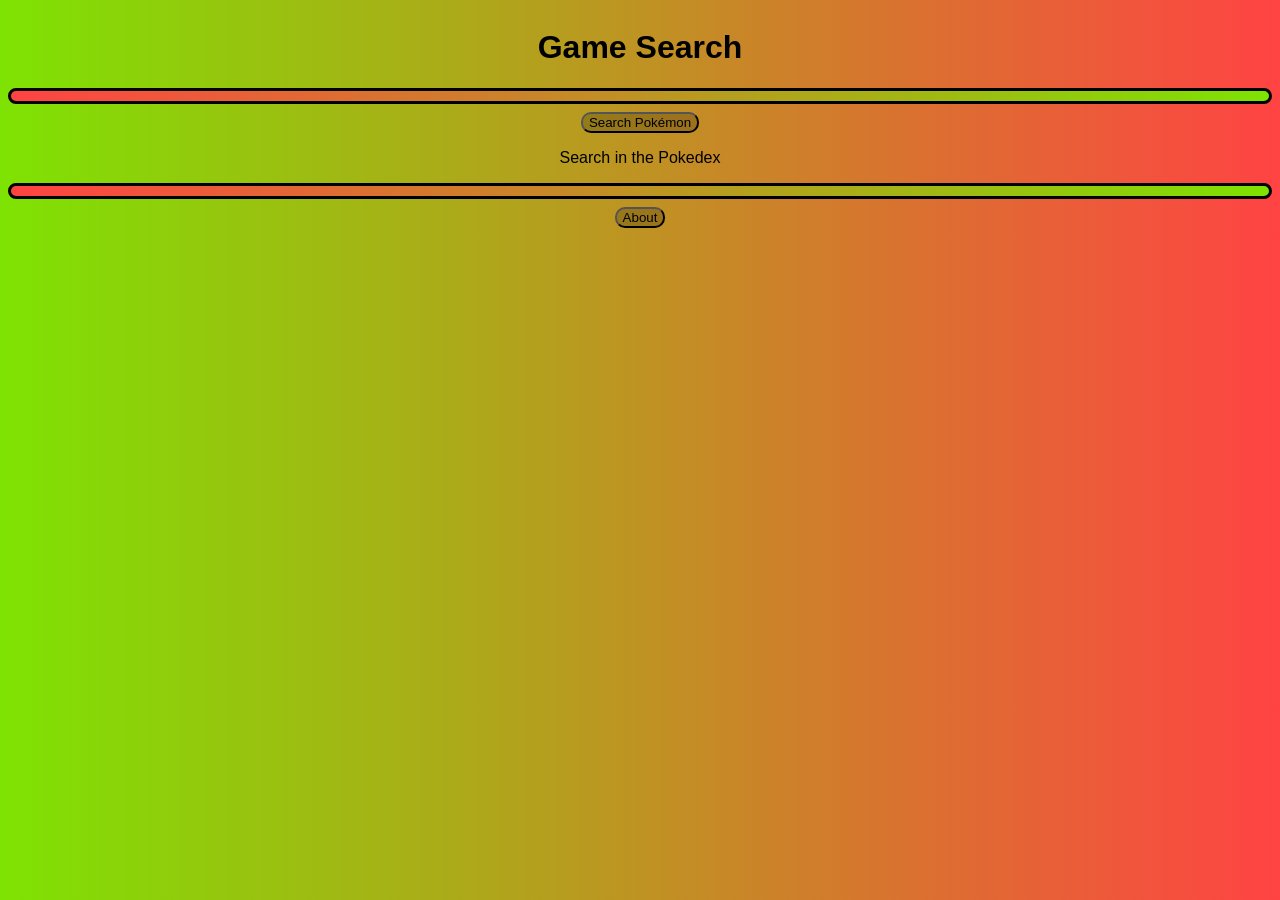
==== index.html @ b70620cc "search" ====
<!DOCTYPE html>
<html lang="en">
    <head>
        <meta charset="UTF-8">
        <meta name="viewport" content="width=device-width, initial-scale=1.0">
        <title>Game Search</title>
        <link rel="stylesheet" href="styles.css">
    </head>
    <body>
        <h1>Game Search</h1>
        <hr>
        <button href="pokesearch.html" onclick="window.location.href='pokesearch.html'" >Search Pokémon</button>
        <p>Search in the Pokedex</p>
        <hr>
        <button href="about.html" onclick="window.location.href='about.html'">About</button>
    </body>
</html>
---- styles.css ----
body {
    background: linear-gradient(to left, #ff4343, #7ee302);
    font-family: Arial, sans-serif;
    align-items: center;
    text-align: center;
    align-content: center;
}
button{
    border-radius: 10px;
    background: rgba(1,1,1,0.2);
    transition: color 200ms ease, transform 200ms ease, box-shadow 200ms ease;
}
button:hover{
    transform: scale(1.1);
    cursor: pointer;
    transform: translateY(-2px) scale(1.1);
    box-shadow: 0 10px 12px rgba(0, 0, 0, 0.9);
}
#search-input{
    border-radius: 10px;
    border: none;
    background: rgba(0, 255, 213, 0.2);
    transition: color 200ms ease, transform 200ms ease, box-shadow 200ms ease;
}
#search-input:focus{
    transform: scale(1.1);
    transform: translateY(-2px) scale(1.1);
    box-shadow: 0 10px 12px rgba(0, 0, 0, 0.9);
    background: rgba(0, 255, 213, 0.9);
}
#Pokeimg{
    background-color: rgba(38, 38, 38, 0.466);
    border-radius: 10px;
    transition: color 200ms ease, transform 500ms ease, box-shadow 200ms ease;
    box-shadow: 0 10px 12px rgba(0, 0, 0, 0.2);
}
#Pokeimg:hover{
    position: relative;
    z-index: 9999;
    transform: scale(1.5) translate(-2px) translateY(-10px);
    box-shadow: 0 10px 12px rgba(0, 0, 0, 0.8);

}
hr{
    border-radius: 10px;
    height: 10px;
    border:solid;
    background: linear-gradient(to right, #ff4343, #7ee302);
}
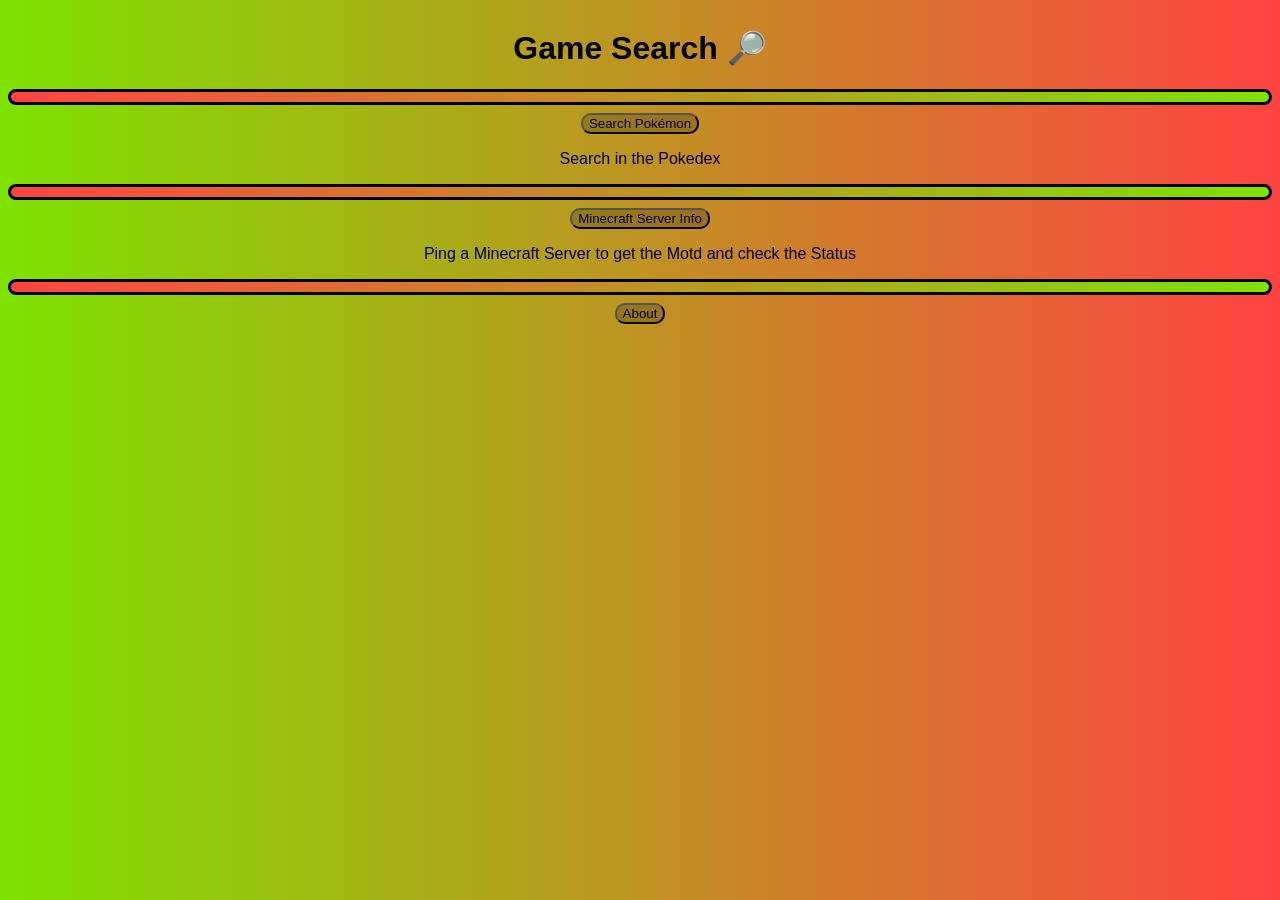
==== commit be0a5278: "search" ====
--- a/index.html
+++ b/index.html
@@ -3,15 +3,18 @@
     <head>
         <meta charset="UTF-8">
         <meta name="viewport" content="width=device-width, initial-scale=1.0">
-        <title>Game Search</title>
+        <title>Game Search 🔎</title>
         <link rel="stylesheet" href="styles.css">
     </head>
     <body>
-        <h1>Game Search</h1>
+        <h1>Game Search 🔎</h1>
         <hr>
         <button href="pokesearch.html" onclick="window.location.href='pokesearch.html'" >Search Pokémon</button>
         <p>Search in the Pokedex</p>
         <hr>
+        <button href="mcserver.html" onclick="window.location.href='mcserver.html'">Minecraft Server Info</button>
+        <p>Ping a Minecraft Server to get the Motd and check the Status</p>
+        <hr>
         <button href="about.html" onclick="window.location.href='about.html'">About</button>
     </body>
 </html>
--- a/styles.css
+++ b/styles.css
@@ -28,17 +28,30 @@
     box-shadow: 0 10px 12px rgba(0, 0, 0, 0.9);
     background: rgba(0, 255, 213, 0.9);
 }
-#Pokeimg{
+#port{
+    border-radius: 10px;
+    border: none;
+    background: rgba(0, 255, 213, 0.2);
+    transition: color 200ms ease, transform 200ms ease, box-shadow 200ms ease;
+}
+#port:focus{
+    transform: scale(1.1);
+    transform: translateY(-2px) scale(1.1);
+    box-shadow: 0 10px 12px rgba(0, 0, 0, 0.9);
+    background: rgba(0, 255, 213, 0.9);
+}
+img{
     background-color: rgba(38, 38, 38, 0.466);
     border-radius: 10px;
     transition: color 200ms ease, transform 500ms ease, box-shadow 200ms ease;
     box-shadow: 0 10px 12px rgba(0, 0, 0, 0.2);
 }
-#Pokeimg:hover{
+img:hover{
     position: relative;
     z-index: 9999;
     transform: scale(1.5) translate(-2px) translateY(-10px);
     box-shadow: 0 10px 12px rgba(0, 0, 0, 0.8);
+    image-rendering: optimizeQuality, crisp-edges;
 
 }
 hr{
